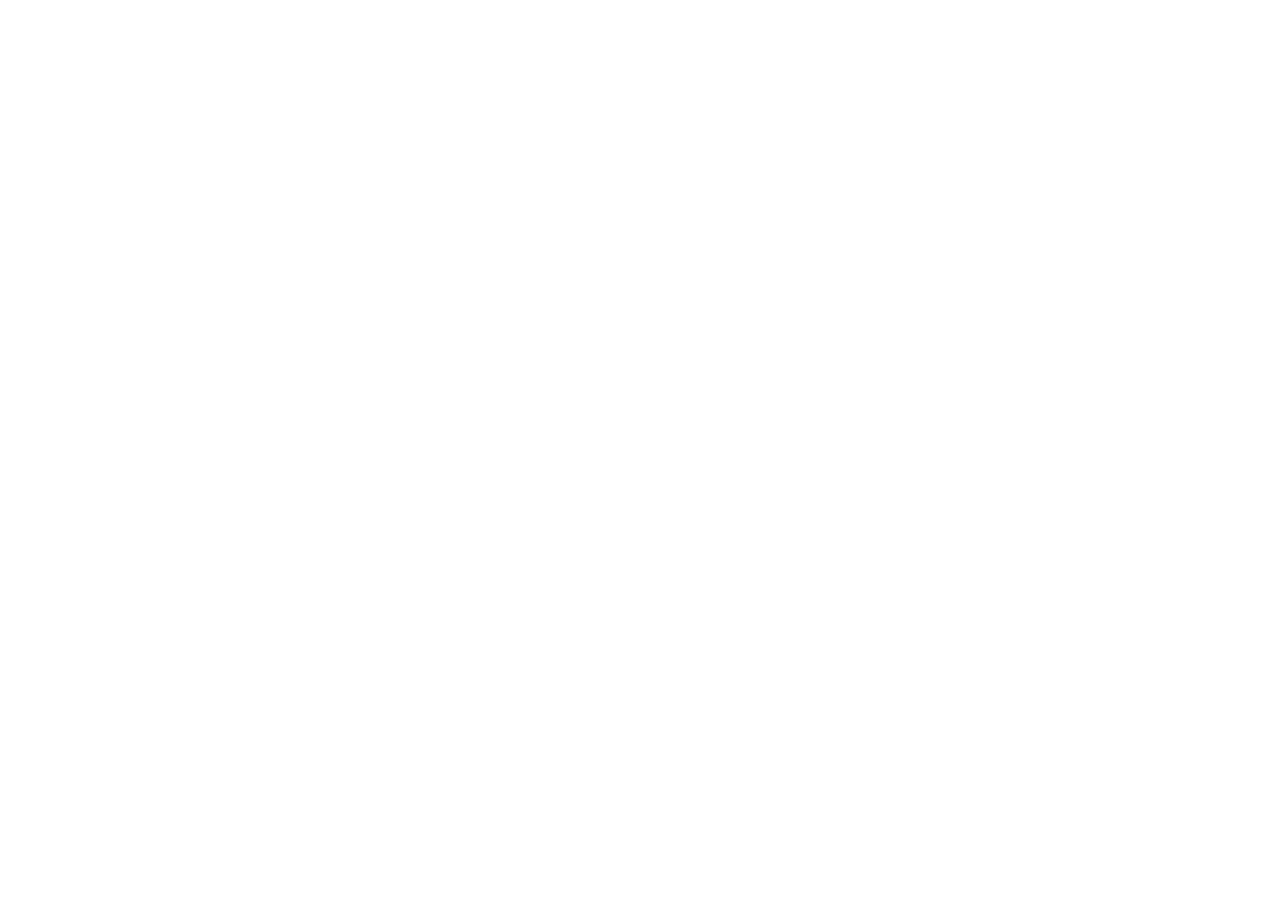
==== proyectosReact/01-react-cdn/index.html @ bff72abc "first" ====
<!DOCTYPE html>
<html lang="es">
  <head>
    <meta charset="UTF-8" />
    <meta http-equiv="X-UA-Compatible" content="IE=edge" />
    <meta name="viewport" content="width=device-width, initial-scale=1.0" />
    <title>React CDN</title>
    <script
      crossorigin
      src="https://unpkg.com/react@17/umd/react.production.min.js"
    ></script>
    <script
      crossorigin
      src="https://unpkg.com/react-dom@17/umd/react-dom.production.min.js"
    ></script>
    <script src="https://unpkg.com/@babel/standalone/babel.min.js"></script>
  </head>
  <body>
    <div id="root"></div>
    <script type="text/babel">
      const Saludo = () => {
        return (
          <ol>
            <li></li>
            <li></li>
            <li></li>
          </ol>
        );
      };

      ReactDOM.render(<Saludo />, document.getElementById("root"));
    </script>
  </body>
</html>
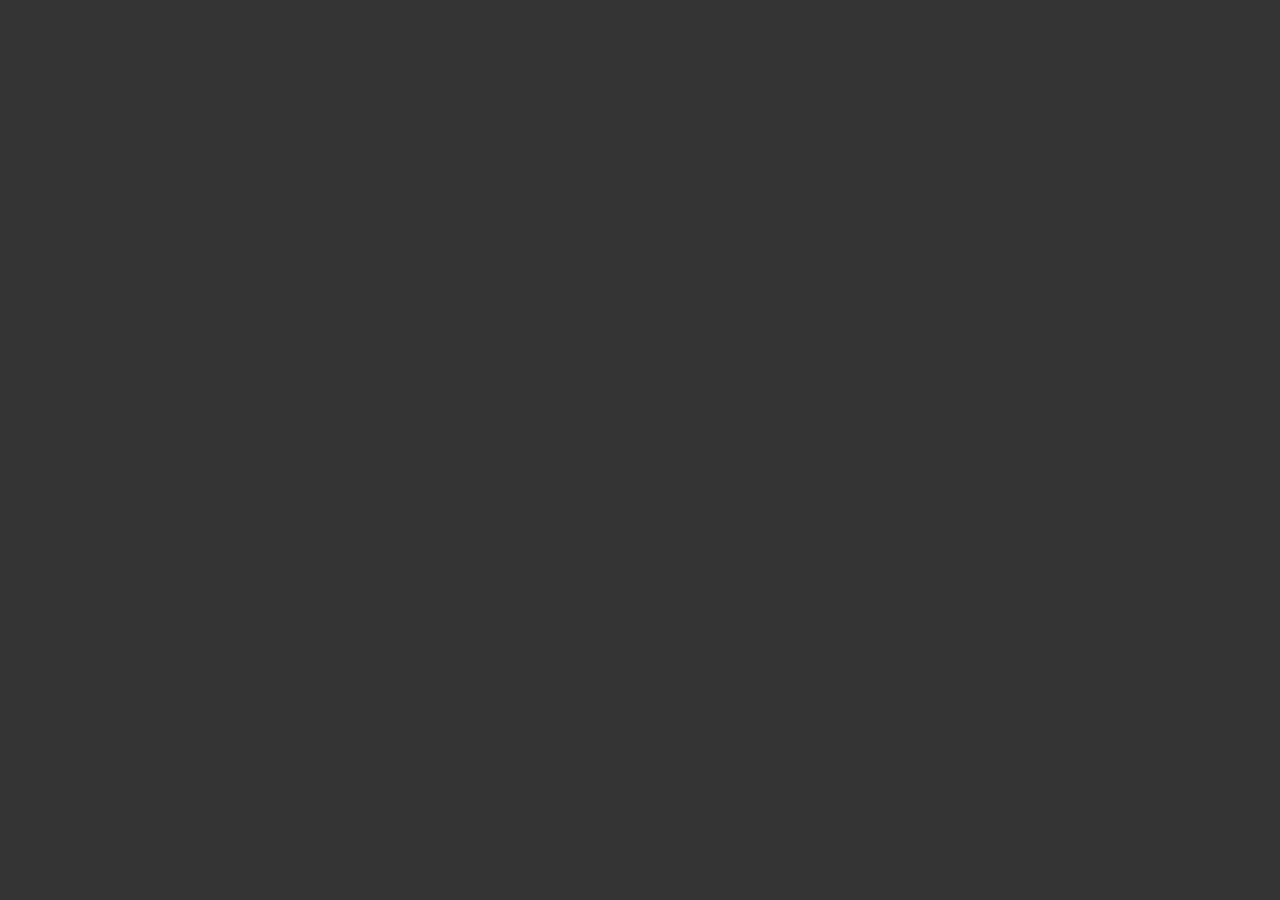
==== commit 37070560: "hook use" ====
--- a/proyectosReact/01-react-cdn/index.html
+++ b/proyectosReact/01-react-cdn/index.html
@@ -1,34 +1,25 @@
 <!DOCTYPE html>
 <html lang="es">
-  <head>
-    <meta charset="UTF-8" />
-    <meta http-equiv="X-UA-Compatible" content="IE=edge" />
-    <meta name="viewport" content="width=device-width, initial-scale=1.0" />
-    <title>React CDN</title>
-    <script
-      crossorigin
-      src="https://unpkg.com/react@17/umd/react.production.min.js"
-    ></script>
-    <script
-      crossorigin
-      src="https://unpkg.com/react-dom@17/umd/react-dom.production.min.js"
-    ></script>
-    <script src="https://unpkg.com/@babel/standalone/babel.min.js"></script>
-  </head>
-  <body>
-    <div id="root"></div>
-    <script type="text/babel">
-      const Saludo = () => {
-        return (
-          <ol>
-            <li></li>
-            <li></li>
-            <li></li>
-          </ol>
-        );
-      };
 
-      ReactDOM.render(<Saludo />, document.getElementById("root"));
-    </script>
-  </body>
-</html>
+<head>
+  <meta charset="UTF-8" />
+  <meta http-equiv="X-UA-Compatible" content="IE=edge" />
+  <meta name="viewport" content="width=device-width, initial-scale=1.0" />
+  <title>React CDN</title>
+  <script crossorigin src="https://unpkg.com/react@17/umd/react.production.min.js"></script>
+  <script crossorigin src="https://unpkg.com/react-dom@17/umd/react-dom.production.min.js"></script>
+  <script src="https://unpkg.com/@babel/standalone/babel.min.js"></script>
+  <link rel="stylesheet" href="./style.css">
+</head>
+
+<body>
+  <div id="root"></div>
+  <script type="text/babel" src="./components/Contador.js">  </script>
+  <script type="text/babel" src="./index.js"></script>
+
+
+
+
+</body>
+
+</html>--- a/proyectosReact/01-react-cdn/style.css
+++ b/proyectosReact/01-react-cdn/style.css
@@ -0,0 +1,17 @@
+body{
+    margin: 0;
+    padding: 0;
+    background-color: #333;
+    color: snow;
+    text-align: center;
+}
+.menor{
+    color: tomato;
+}
+
+.mayor{
+    color: limegreen;
+}
+button{
+    margin: 0px .5rem;
+}